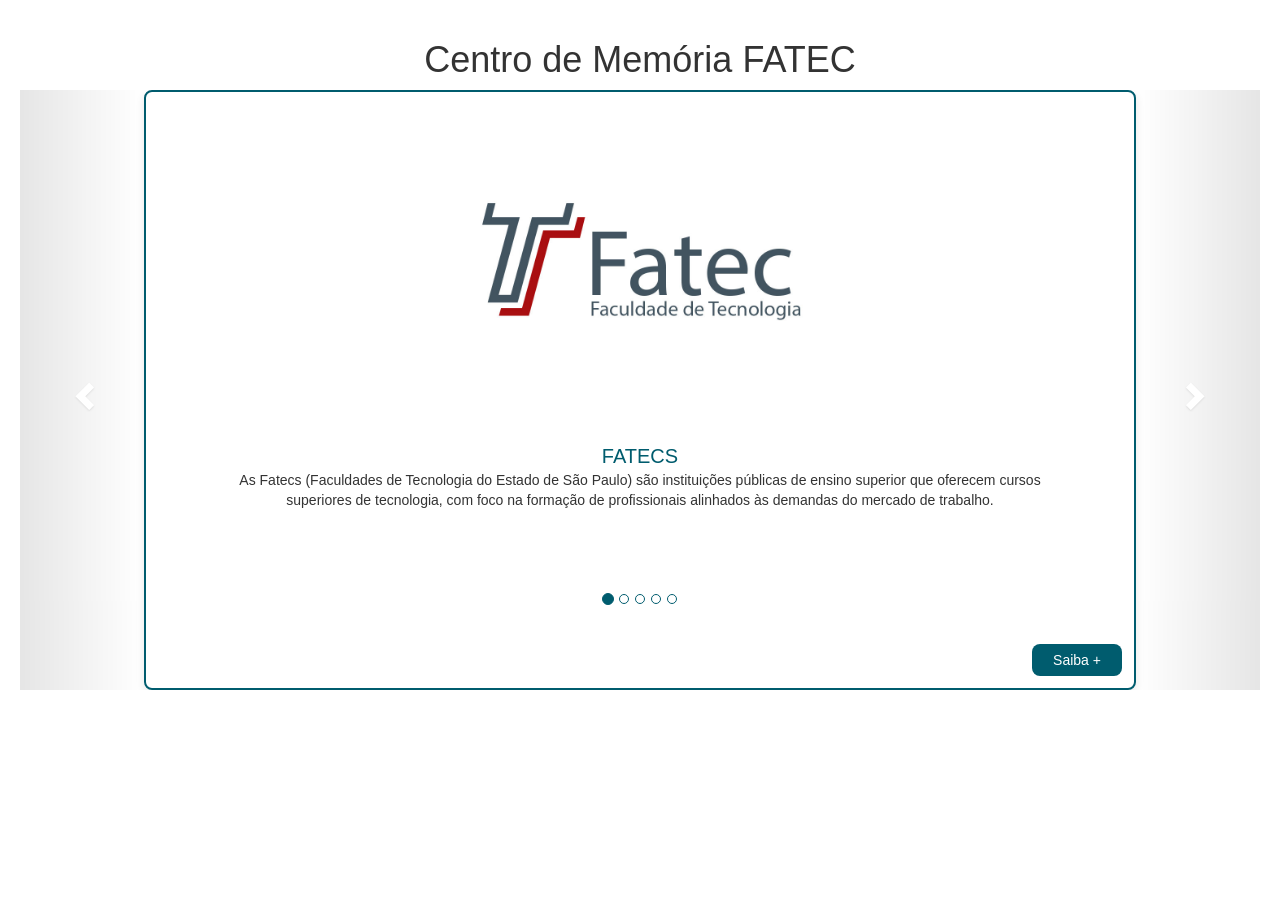
==== index.html @ a652b46e "feat: inserindo o carrossel na pagina inicial" ====
<!DOCTYPE html>
<html lang="pt-br">

<head>
  <meta charset="UTF-8">
  <meta name="viewport" content="width=device-width, initial-scale=1.0">
  <title>Centro de Memória FATEC</title>
  <link rel="stylesheet" href="statics/styles/cards.css">
  <link rel="stylesheet" href="statics/styles/information.css">
  <link rel="stylesheet" href="https://maxcdn.bootstrapcdn.com/bootstrap/3.4.1/css/bootstrap.min.css">
  <script src="https://ajax.googleapis.com/ajax/libs/jquery/3.7.1/jquery.min.js"></script>
  <script src="https://maxcdn.bootstrapcdn.com/bootstrap/3.4.1/js/bootstrap.min.js"></script>

  <style>
  .carousel-indicators .active {
    background-color: var(--primary-color);
  }
  .carousel-control {
    width: 10%;
  }
  .card-carousel, .item.active>.card-carousel {
    max-width: 100%;
    text-align: center;
    margin: 0 10%;
    height: 600px;
  }
  .imagem-carrosel {
    max-height: 400px;
    height: 60%;
    overflow: hidden;
    display: flex;
    align-items: center;
    justify-content: center;
  }
  /* Se a largura da tela for até 470px, muda o height para 40% */
  @media (max-width: 470px) {
    .imagem-carrosel {
      height: 30%;
    }
  }
  .imagem-carrosel > img {
    height: 100%;           
    width: auto;            
    max-width: 90%;
    object-fit: contain;    /* Garante que a imagem não seja cortada */
  }
    .card-content > .card-text {
    padding-inline: 5%;
  }

  a:focus, a:hover {
  color: #ffffff;
  text-decoration: underline;
  }
  .carousel-indicators {
    bottom: 70px;
  }
</style>

</head>

<body>
  <header>
    <h1 id="titulo-principal">Centro de Memória FATEC</h1>
  </header>

  <main>
    <div id="myCarousel" class="carousel slide" data-ride="carousel"  data-interval="2000">
      <!-- Indicators -->
      <ol class="carousel-indicators">
        <li data-target="#myCarousel" data-slide-to="0" class="active" style="border: solid 1px var(--primary-color);">
        </li>
        <li data-target="#myCarousel" data-slide-to="1" style="border: solid 1px var(--primary-color);"></li>
        <li data-target="#myCarousel" data-slide-to="2" style="border: solid 1px var(--primary-color);"></li>
        <li data-target="#myCarousel" data-slide-to="3" style="border: solid 1px var(--primary-color);"></li>
        <li data-target="#myCarousel" data-slide-to="4" style="border: solid 1px var(--primary-color);"></li>
      </ol>

      <!-- Wrapper for slides -->
      <div class="carousel-inner" role="listbox" style="height: 600px;">

        <div class="item active">
          <article class="card card-carousel">
            <div class="card-image-container imagem-carrosel">
              <img src="statics/imgs/icones/logoFatec.png" alt="Fatecs" class="card-image" loading="lazy">
            </div>
            <div class="card-content">
              <h3 class="card-title">FATECS</h3>
              <p class="card-text">As Fatecs (Faculdades de Tecnologia do Estado de São Paulo) são instituições
                públicas de ensino superior que oferecem cursos superiores de tecnologia, com foco na formação 
                de profissionais alinhados às demandas do mercado de trabalho.</p>

              <a href="#" class="saiba-mais" data-id="fatecs">Saiba +</a>
            </div>
          </article>
        </div>

        <div class="item">
          <article class="card card-carousel">
            <div class="card-image-container imagem-carrosel">
              <img src="statics/imgs/pictures/parques-tecnologico.webp" alt="Parque Tecnológico" class="card-image"
                loading="lazy">
            </div>
            <div class="card-content">
              <h3 class="card-title">Parque Tecnológico</h3>
              <p class="card-text">O Parque Tecnológico é um ecossistema de inovação que promove competitividade e
                desenvolvimento sustentável no Vale do Paraíba. A estrutura integra incubadoras de empresas, centros
                empresariais, Arranjos Produtivos Locais, centros de desenvolvimento tecnológico, laboratórios
                multiusuários
                e universidades parceiras.</p>
              <a href="#" class="saiba-mais" data-id="parque-tecnologico">Saiba +</a>
            </div>
          </article>
        </div>

        <div class="item">
          <article class="card card-carousel">
            <div class="card-image-container imagem-carrosel">
              <img src="statics/imgs/icones/microfone.png" alt="Entrevistas" class="card-image" loading="lazy">
            </div>
            <div class="card-content">
              <h3 class="card-title">Entrevistas</h3>
              <p class="card-text">A trajetória dos educadores e docentes da FATEC revela histórias inspiradoras de
            transformação. Cada relato nos convida a refletir sobre o impacto profundo e duradouro que um 
            professor pode exercer na jornada de um estudante — especialmente quando existe uma rede de apoio sólida, 
            da qual os educadores da FATEC são parte essencial e ativa.</p>
              <a href="#" class="saiba-mais" data-id="entrevistas">Saiba +</a>
            </div>
          </article>
        </div>

        <div class="item">
          <article class="card card-carousel">
            <div class="card-image-container imagem-carrosel">
              <img src="statics/imgs/icones/lampada.png" alt="Eventos e Programas da Fatec" class="card-image"
                loading="lazy">
            </div>
            <div class="card-content">
              <h3 class="card-title">Eventos e Programas da Fatec</h3>
              <p class="card-text">A Fatec oferece projetos e competições que unem teoria e prática, como a metodologia API
            (Exclusiva da Fatec de São José dos Campos), as maratonas de programação e o Baja.
            Também conta com um laboratório móvel, uma agência de inovação e atividades na área aeronáutica. Essas ações
            fortalecem a formação prática e inovadora dos estudantes.</p>
              <a href="#" class="saiba-mais" data-id="eventos-programas">Saiba +</a>
            </div>
          </article>
        </div>

        <div class="item">
          <article class="card card-carousel">
            <div class="card-image-container imagem-carrosel">
              <img src="statics/imgs/icones/pessoasInspiram.png" alt="Nomes que Inspiram" class="card-image" loading="lazy">
            </div>
            <div class="card-content">
              <h3 class="card-title">Nomes que Inspiram</h3>
              <p class="card-text">Personalidades que marcaram a história da ciência, tecnologia e educação no Brasil, como
            César Lattes, Jessen Vidal, Paula Souza e Ozires Silva. Seus legados inspiram gerações
            na busca por conhecimento e desenvolvimento.</p>
              <a href="#" class="saiba-mais" data-id="nomes-inspiram">Saiba +</a>
            </div>
          </article>

        </div>
          <!-- Left and right controls -->
          <a class="left carousel-control" href="#myCarousel" role="button" data-slide="prev" style="opacity: 0.2;">
            <span class="glyphicon glyphicon-chevron-left" aria-hidden="true"></span>
            <span class="sr-only">Previous</span>
          </a>
          <a class="right carousel-control" href="#myCarousel" role="button" data-slide="next" style="opacity: 0.2;">
            <span class="glyphicon glyphicon-chevron-right" aria-hidden="true"></span>
            <span class="sr-only">Next</span>
          </a>
        </div>
    </div>

    <section class="card-container">
    </section>

    <section id="informacoes-detalhadas" style="display: none;">
    </section>
  </main>

  <script type="module" src="statics/js/script.js"></script>
</body>

</html>
---- statics/styles/cards.css ----
:root {
  --primary-color: #005c6e;
  --text-color: #333;
  --link-color: #0066cc;
  --bg-light: #f5f5f5;
  --bg-lighter: #f0f8ff;
  --border-accent: #003366;
  --shadow: 0 4px 8px rgba(0, 0, 0, 0.1);
  --border-radius: 8px;
  --spacing-sm: 8px;
  --spacing-md: 12px;
  --spacing-lg: 15px;
  --spacing-xl: 20px;
  --spacing-xxl: 30px;
  --spacing-xxxl: 40px;
  --card-width: 300px;
}

body {
  font-family: Arial, sans-serif;
  max-width: none;
  margin: 0;
  padding: 20px;
  line-height: 1.6;
}

h1 {
  color: var(--primary-color);
  text-align: center;
  margin-bottom: var(--spacing-xxl);
}

a {
  color: var(--link-color);
  text-decoration: none;
  transition: text-decoration 0.2s ease;
}

a:hover {
  text-decoration: underline;
}


.secao {
  background-color: var(--bg-light);
  padding: var(--spacing-lg);
  border-radius: var(--border-radius);
  margin-bottom: var(--spacing-lg);
}

.documento,
.entrevista,
.catalogo {
  background-color: var(--bg-lighter);
  padding: var(--spacing-sm);
  margin-bottom: var(--spacing-sm);
  border-radius: var(--border-radius);
  border-left: 4px solid var(--border-accent);
}

.card-container {
  display: flex;
  justify-content: space-evenly;
  flex-wrap: wrap;
  gap: 20px;
  margin: 30px auto;
  padding: 0 20px;
  width: 100%;
}

.card-introducao {
  width: 1200px;
  height: auto;
  border: 2px solid #005c6e;
  border-radius: 8px;
  overflow: hidden;
  box-shadow: 0 4px 8px rgba(0, 0, 0, 0.1);
  position: relative;
  padding-bottom: 40px;
}

.card {
  flex: 1;
  min-width: 250px;
  max-width: 350px;
  height: auto;
  border: 2px solid var(--primary-color);
  border-radius: var(--border-radius);
  overflow: hidden;
  box-shadow: var(--shadow);
  position: relative;
  padding-bottom: var(--spacing-xxxl);
}

.card-image-container {
  padding: var(--spacing-sm) var(--spacing-lg) 0;
}

.card-image {
  width: 100%;
  height: 240px;
  display: block;
  object-fit: fill;
  border-radius: var(--border-radius);
}

.card-content {
  padding: 0 var(--spacing-md) var(--spacing-md);
}

.card-title {
  color: var(--primary-color);
  font-size: var(--spacing-xl);
  border-radius: 25px;
  margin-bottom: 4px;
  text-align: center;
}

.card-text {
  margin-bottom: var(--spacing-sm);
  color: var(--text-color);
  font-size: 14px;
  line-height: 1.4;
  overflow-wrap: break-word;
  word-wrap: break-word;
}

.saiba-mais {
  display: block;
  width: 90px;
  background-color: var(--primary-color);
  color: white;
  text-align: center;
  padding: 6px var(--spacing-sm);
  border-radius: var(--border-radius);
  text-decoration: none;
  position: absolute;
  bottom: var(--spacing-md);
  right: var(--spacing-md);
  font-size: 14px;
  transition: opacity 0.2s ease;
}

.btn-voltar {
  display: inline-block;
  padding: 10px 20px;
  background-color: var(--primary-color);
  ;
  /* verde bonito */
  color: white;
  text-decoration: none;
  font-size: 16px;
  border-radius: 5px;
  transition: background-color 0.3s ease;
  box-shadow: 0 4px 6px rgba(0, 0, 0, 0.1);
}

.btn-voltar:hover {
  background-color: var(--primary-color);
}


.saiba-mais:hover {
  opacity: 0.9;
}

@media (max-width: 1200px) {
  .card-container {
    grid-template-columns: repeat(3, 1fr);
  }
}

@media (max-width: 768px) {
  .card-container {
    grid-template-columns: repeat(2, 1fr);
  }
}

@media (max-width: 480px) {
  .card-container {
    grid-template-columns: 1fr;
  }
}
---- statics/styles/information.css ----
.info-container {
  max-width: 750px;
  margin: 40px auto;
  border: 2px solid #005c6e;
  border-radius: 8px;
  padding: 20px;
  background-color: #f0f8ff;
  box-shadow: 0 4px 8px rgba(0, 0, 0, 0.1);
}

.info-content {
  display: flex;
  flex-direction: column;
  gap: 15px;
}

.info-title {
  color: #005c6e;
  text-align: center;
  font-size: 24px;
  margin-bottom: 15px;
}

.info-bio {
  line-height: 1.6;
  color: #333;
  text-align: justify;
}

.info-image {
  float: left;
  max-width: 250px;
  margin-right: 20px;
  margin-bottom: 10px;
  border-radius: 8px;
}

.info-sources {
  margin-top: 20px;
  font-size: 12px;
  color: #666;
}

.botoes-navegacao {
  display: flex;
  gap: 20px;
  justify-content: center;
  margin: 20px auto;
}

.botao-voltar {
  display: block;
  padding: 8px 15px;
  background-color: #005c6e;
  color: white;
  border: none;
  border-radius: 4px;
  cursor: pointer;
  font-size: 14px;
}

.botao-fechar {
  display: block;
  padding: 8px 15px;
  background-color: #005c6e;
  color: white;
  border: none;
  border-radius: 4px;
  cursor: pointer;
  font-size: 14px;
}

@media (max-width: 768px) {
  .info-image {
    float: none;
    display: block;
    margin: 0 auto 15px;
    max-width: 100%;
  }
}
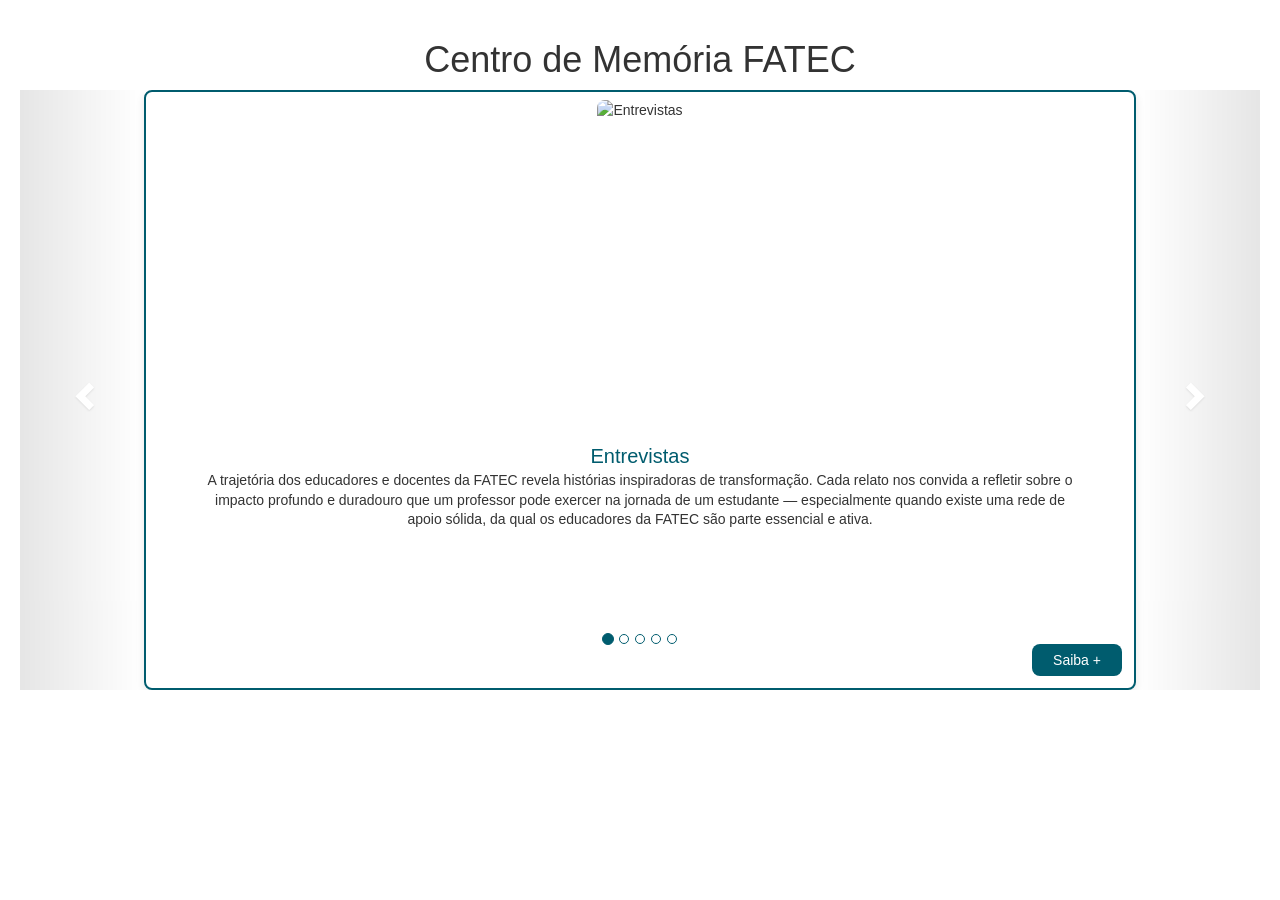
==== commit 2d806b57: "feat: arrumando o carrossel e invertendo entrevistas com fatec." ====
--- a/index.html
+++ b/index.html
@@ -31,6 +31,11 @@
     display: flex;
     align-items: center;
     justify-content: center;
+  }
+
+    ol, ul {
+      margin-top: 0;
+      margin-bottom: -30px;
   }
   /* Se a largura da tela for até 470px, muda o height para 40% */
   @media (max-width: 470px) {
@@ -82,6 +87,22 @@
         <div class="item active">
           <article class="card card-carousel">
             <div class="card-image-container imagem-carrosel">
+              <img src="statics/imgs/icones/microfone.png" alt="Entrevistas" class="card-image" loading="lazy">
+            </div>
+            <div class="card-content">
+              <h3 class="card-title">Entrevistas</h3>
+              <p class="card-text">A trajetória dos educadores e docentes da FATEC revela histórias inspiradoras de
+            transformação. Cada relato nos convida a refletir sobre o impacto profundo e duradouro que um 
+            professor pode exercer na jornada de um estudante — especialmente quando existe uma rede de apoio sólida, 
+            da qual os educadores da FATEC são parte essencial e ativa.</p>
+              <a href="#" class="saiba-mais" data-id="entrevistas">Saiba +</a>
+            </div>
+          </article>
+        </div>
+
+        <div class="item">
+          <article class="card card-carousel">
+            <div class="card-image-container imagem-carrosel">
               <img src="statics/imgs/icones/logoFatec.png" alt="Fatecs" class="card-image" loading="lazy">
             </div>
             <div class="card-content">
@@ -94,7 +115,7 @@
             </div>
           </article>
         </div>
-
+        
         <div class="item">
           <article class="card card-carousel">
             <div class="card-image-container imagem-carrosel">
@@ -109,22 +130,6 @@
                 multiusuários
                 e universidades parceiras.</p>
               <a href="#" class="saiba-mais" data-id="parque-tecnologico">Saiba +</a>
-            </div>
-          </article>
-        </div>
-
-        <div class="item">
-          <article class="card card-carousel">
-            <div class="card-image-container imagem-carrosel">
-              <img src="statics/imgs/icones/microfone.png" alt="Entrevistas" class="card-image" loading="lazy">
-            </div>
-            <div class="card-content">
-              <h3 class="card-title">Entrevistas</h3>
-              <p class="card-text">A trajetória dos educadores e docentes da FATEC revela histórias inspiradoras de
-            transformação. Cada relato nos convida a refletir sobre o impacto profundo e duradouro que um 
-            professor pode exercer na jornada de um estudante — especialmente quando existe uma rede de apoio sólida, 
-            da qual os educadores da FATEC são parte essencial e ativa.</p>
-              <a href="#" class="saiba-mais" data-id="entrevistas">Saiba +</a>
             </div>
           </article>
         </div>
--- a/statics/styles/cards.css
+++ b/statics/styles/cards.css
@@ -80,7 +80,7 @@
 }
 
 .card {
-  flex: 1;
+  flex: 0 0 25%;
   min-width: 250px;
   max-width: 350px;
   height: auto;
@@ -145,8 +145,6 @@
   display: inline-block;
   padding: 10px 20px;
   background-color: var(--primary-color);
-  ;
-  /* verde bonito */
   color: white;
   text-decoration: none;
   font-size: 16px;
@@ -180,4 +178,27 @@
   .card-container {
     grid-template-columns: 1fr;
   }
+}
+
+.entrevistas-container {
+  display: grid;
+  grid-template-columns: repeat(3, 1fr);
+  gap: 20px;
+}
+
+.entrevistas-container .card {
+  width: 100%;
+  box-sizing: border-box;
+}
+
+@media (max-width: 1024px) {
+  .entrevistas-container {
+    grid-template-columns: repeat(2, 1fr);
+  }
+}
+
+@media (max-width: 768px) {
+  .entrevistas-container {
+    grid-template-columns: 1fr;
+  }
 }
--- a/statics/styles/information.css
+++ b/statics/styles/information.css
@@ -70,6 +70,50 @@
   font-size: 14px;
 }
 
+#pdf-modal {
+  display: none;
+  position: fixed;
+  top: 0;
+  left: 0;
+  width: 100%;
+  height: 100%;
+  background: rgba(0, 0, 0, 0.85);
+  justify-content: center;
+  align-items: center;
+  z-index: 9999;
+}
+
+#pdf-container {
+  position: relative;
+  width: 90%;
+  max-width: 1200px;
+  height: 95%;
+  background: #fff;
+  border-radius: 8px;
+  overflow: auto;
+}
+
+#pdf-viewer, #pdf-html-container {
+  width: 100%;
+  height: 100%;
+  border: none;
+  display: block;  
+}
+
+#fechar-pdf {
+  position: absolute;
+  top: 10px;
+  right: 5%;
+  z-index: 10;
+  background: #ff4d4d;
+  color: white;
+  border: none;
+  padding: 8px 12px;
+  border-radius: 4px;
+  cursor: pointer;
+  font-weight: bold;
+}
+
 @media (max-width: 768px) {
   .info-image {
     float: none;
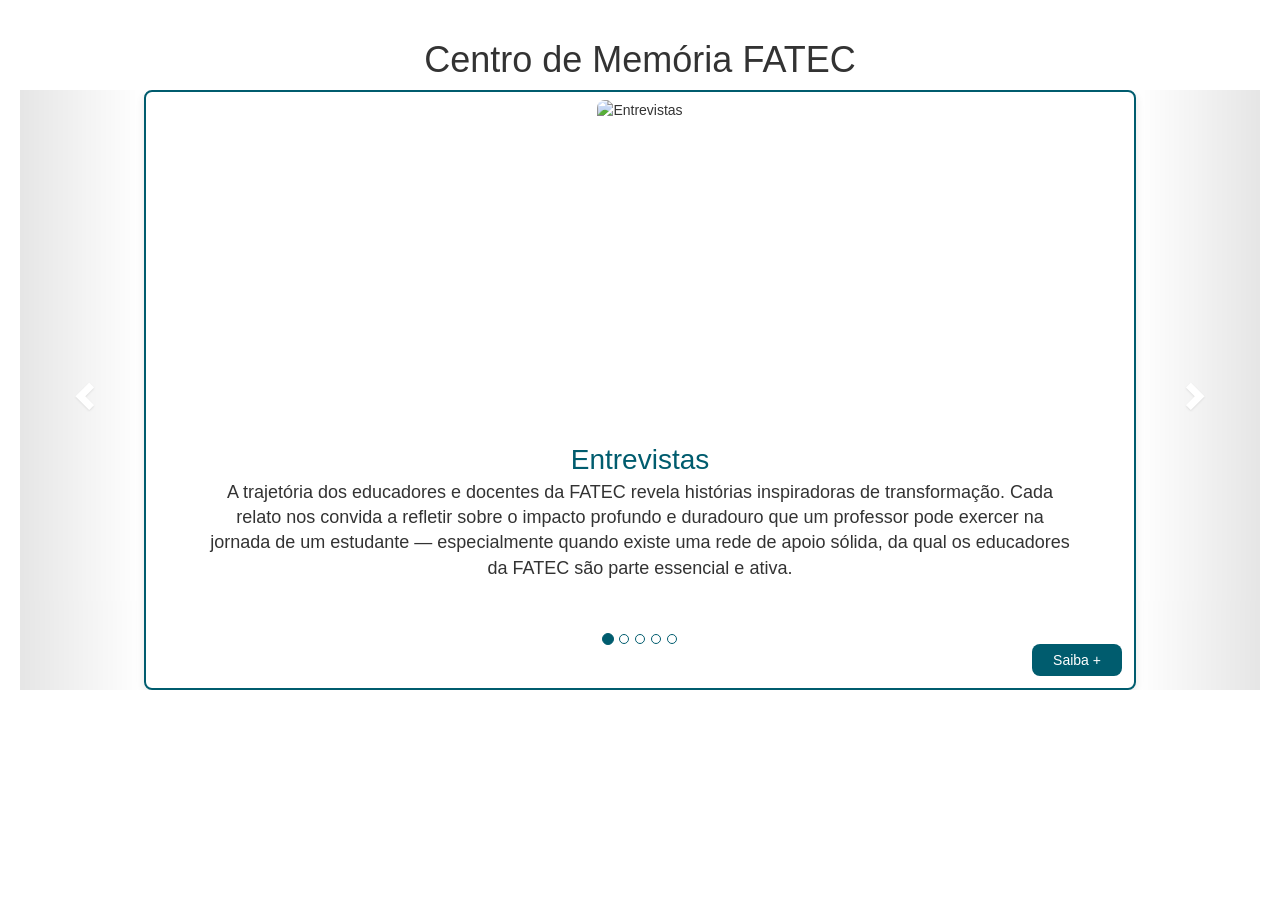
==== commit 0a4b32a0: "style: alterações finais" ====
--- a/index.html
+++ b/index.html
@@ -12,55 +12,75 @@
   <script src="https://maxcdn.bootstrapcdn.com/bootstrap/3.4.1/js/bootstrap.min.js"></script>
 
   <style>
-  .carousel-indicators .active {
-    background-color: var(--primary-color);
-  }
-  .carousel-control {
-    width: 10%;
-  }
-  .card-carousel, .item.active>.card-carousel {
-    max-width: 100%;
-    text-align: center;
-    margin: 0 10%;
-    height: 600px;
-  }
-  .imagem-carrosel {
-    max-height: 400px;
-    height: 60%;
-    overflow: hidden;
-    display: flex;
-    align-items: center;
-    justify-content: center;
-  }
-
-    ol, ul {
+    .carousel-indicators .active {
+      background-color: var(--primary-color);
+    }
+
+    .carousel-control {
+      width: 10%;
+    }
+
+    .card-carousel,
+    .item.active>.card-carousel {
+      max-width: 100%;
+      text-align: center;
+      margin: 0 10%;
+      height: 600px;
+    }
+
+    .imagem-carrosel {
+      max-height: 400px;
+      height: 60%;
+      overflow: hidden;
+      display: flex;
+      align-items: center;
+      justify-content: center;
+    }
+
+    ol,
+    ul {
       margin-top: 0;
       margin-bottom: -30px;
-  }
-  /* Se a largura da tela for até 470px, muda o height para 40% */
-  @media (max-width: 470px) {
-    .imagem-carrosel {
-      height: 30%;
-    }
-  }
-  .imagem-carrosel > img {
-    height: 100%;           
-    width: auto;            
-    max-width: 90%;
-    object-fit: contain;    /* Garante que a imagem não seja cortada */
-  }
-    .card-content > .card-text {
-    padding-inline: 5%;
-  }
-
-  a:focus, a:hover {
-  color: #ffffff;
-  text-decoration: underline;
-  }
-  .carousel-indicators {
-    bottom: 70px;
-  }
-</style>
+    }
+
+    /* Se a largura da tela for até 470px, muda o height para 40% */
+    @media (max-width: 470px) {
+      .imagem-carrosel {
+        height: 30%;
+      }
+    }
+
+    .imagem-carrosel>img {
+      height: 100%;
+      width: auto;
+      max-width: 90%;
+      object-fit: contain;
+      /* Garante que a imagem não seja cortada */
+    }
+
+    .card-content>.card-text {
+      padding-inline: 5%;
+    }
+
+    a:focus,
+    a:hover {
+      color: #ffffff;
+      text-decoration: underline;
+    }
+
+    .carousel-indicators {
+      bottom: 70px;
+    }
+
+    /* Aumentar tamanho das letras no carrossel */
+    .card-carousel .card-title {
+      font-size: 28px;
+    }
+
+    .card-carousel .card-text {
+      font-size: 18px;
+    }
+  </style>
 
 </head>
 
@@ -70,7 +90,7 @@
   </header>
 
   <main>
-    <div id="myCarousel" class="carousel slide" data-ride="carousel"  data-interval="2000">
+    <div id="myCarousel" class="carousel slide" data-ride="carousel" data-interval="4000">
       <!-- Indicators -->
       <ol class="carousel-indicators">
         <li data-target="#myCarousel" data-slide-to="0" class="active" style="border: solid 1px var(--primary-color);">
@@ -92,9 +112,10 @@
             <div class="card-content">
               <h3 class="card-title">Entrevistas</h3>
               <p class="card-text">A trajetória dos educadores e docentes da FATEC revela histórias inspiradoras de
-            transformação. Cada relato nos convida a refletir sobre o impacto profundo e duradouro que um 
-            professor pode exercer na jornada de um estudante — especialmente quando existe uma rede de apoio sólida, 
-            da qual os educadores da FATEC são parte essencial e ativa.</p>
+                transformação. Cada relato nos convida a refletir sobre o impacto profundo e duradouro que um
+                professor pode exercer na jornada de um estudante — especialmente quando existe uma rede de apoio
+                sólida,
+                da qual os educadores da FATEC são parte essencial e ativa.</p>
               <a href="#" class="saiba-mais" data-id="entrevistas">Saiba +</a>
             </div>
           </article>
@@ -106,16 +127,16 @@
               <img src="statics/imgs/icones/logoFatec.png" alt="Fatecs" class="card-image" loading="lazy">
             </div>
             <div class="card-content">
-              <h3 class="card-title">FATECS</h3>
+              <h3 class="card-title">Memórias Fatec</h3>
               <p class="card-text">As Fatecs (Faculdades de Tecnologia do Estado de São Paulo) são instituições
-                públicas de ensino superior que oferecem cursos superiores de tecnologia, com foco na formação 
+                públicas de ensino superior que oferecem cursos superiores de tecnologia, com foco na formação
                 de profissionais alinhados às demandas do mercado de trabalho.</p>
 
               <a href="#" class="saiba-mais" data-id="fatecs">Saiba +</a>
             </div>
           </article>
         </div>
-        
+
         <div class="item">
           <article class="card card-carousel">
             <div class="card-image-container imagem-carrosel">
@@ -142,10 +163,12 @@
             </div>
             <div class="card-content">
               <h3 class="card-title">Eventos e Programas da Fatec</h3>
-              <p class="card-text">A Fatec oferece projetos e competições que unem teoria e prática, como a metodologia API
-            (Exclusiva da Fatec de São José dos Campos), as maratonas de programação e o Baja.
-            Também conta com um laboratório móvel, uma agência de inovação e atividades na área aeronáutica. Essas ações
-            fortalecem a formação prática e inovadora dos estudantes.</p>
+              <p class="card-text">A Fatec oferece projetos e competições que unem teoria e prática, como a metodologia
+                API
+                (Exclusiva da Fatec de São José dos Campos), as maratonas de programação e o Baja.
+                Também conta com um laboratório móvel, uma agência de inovação e atividades na área aeronáutica. Essas
+                ações
+                fortalecem a formação prática e inovadora dos estudantes.</p>
               <a href="#" class="saiba-mais" data-id="eventos-programas">Saiba +</a>
             </div>
           </article>
@@ -154,28 +177,30 @@
         <div class="item">
           <article class="card card-carousel">
             <div class="card-image-container imagem-carrosel">
-              <img src="statics/imgs/icones/pessoasInspiram.png" alt="Nomes que Inspiram" class="card-image" loading="lazy">
+              <img src="statics/imgs/icones/pessoasInspiram.png" alt="Nomes que Inspiram" class="card-image"
+                loading="lazy">
             </div>
             <div class="card-content">
               <h3 class="card-title">Nomes que Inspiram</h3>
-              <p class="card-text">Personalidades que marcaram a história da ciência, tecnologia e educação no Brasil, como
-            César Lattes, Jessen Vidal, Paula Souza e Ozires Silva. Seus legados inspiram gerações
-            na busca por conhecimento e desenvolvimento.</p>
+              <p class="card-text">Personalidades que marcaram a história da ciência, tecnologia e educação no Brasil,
+                como
+                César Lattes, Jessen Vidal, Paula Souza e Ozires Silva. Seus legados inspiram gerações
+                na busca por conhecimento e desenvolvimento.</p>
               <a href="#" class="saiba-mais" data-id="nomes-inspiram">Saiba +</a>
             </div>
           </article>
 
         </div>
-          <!-- Left and right controls -->
-          <a class="left carousel-control" href="#myCarousel" role="button" data-slide="prev" style="opacity: 0.2;">
-            <span class="glyphicon glyphicon-chevron-left" aria-hidden="true"></span>
-            <span class="sr-only">Previous</span>
-          </a>
-          <a class="right carousel-control" href="#myCarousel" role="button" data-slide="next" style="opacity: 0.2;">
-            <span class="glyphicon glyphicon-chevron-right" aria-hidden="true"></span>
-            <span class="sr-only">Next</span>
-          </a>
-        </div>
+        <!-- Left and right controls -->
+        <a class="left carousel-control" href="#myCarousel" role="button" data-slide="prev" style="opacity: 0.2;">
+          <span class="glyphicon glyphicon-chevron-left" aria-hidden="true"></span>
+          <span class="sr-only">Previous</span>
+        </a>
+        <a class="right carousel-control" href="#myCarousel" role="button" data-slide="next" style="opacity: 0.2;">
+          <span class="glyphicon glyphicon-chevron-right" aria-hidden="true"></span>
+          <span class="sr-only">Next</span>
+        </a>
+      </div>
     </div>
 
     <section class="card-container">
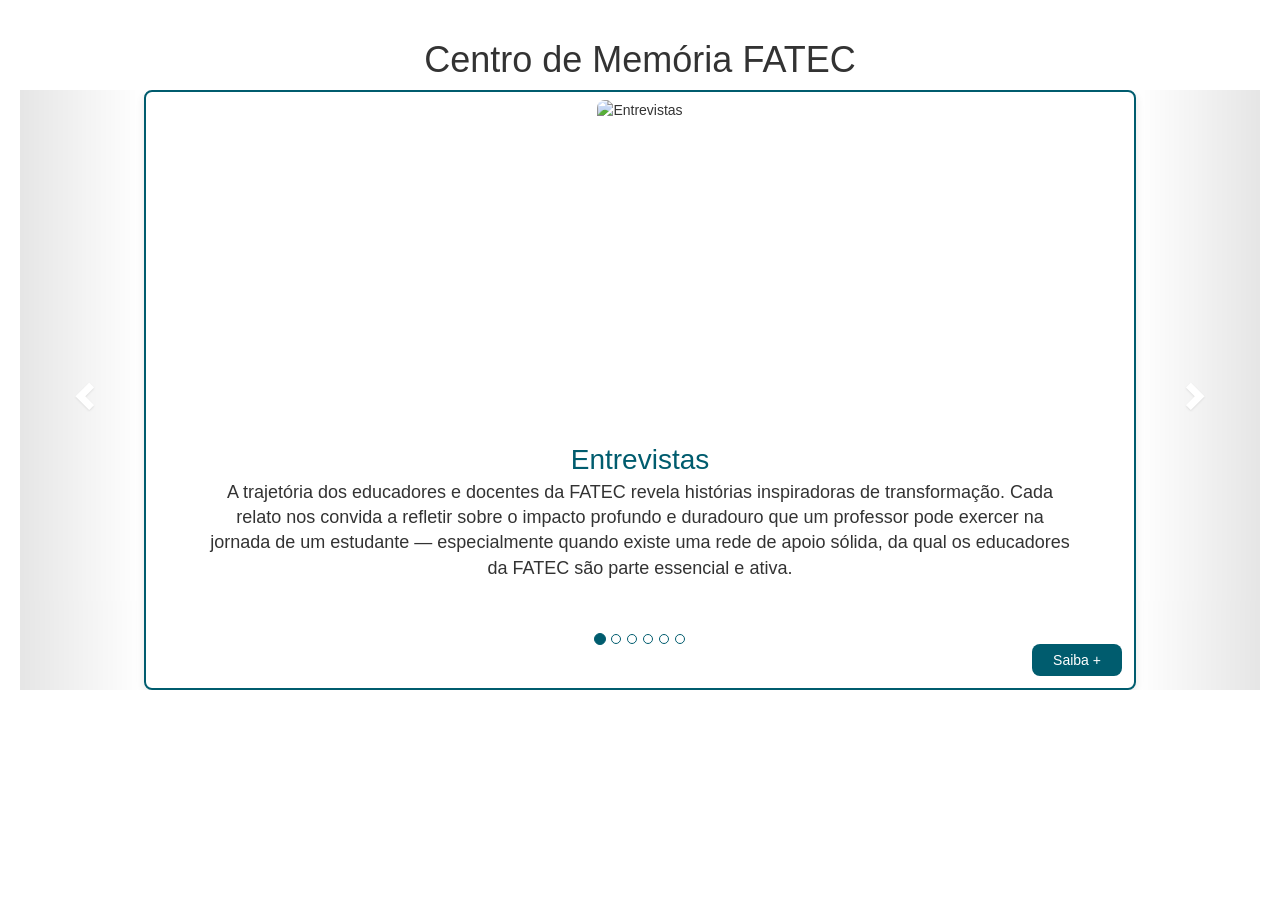
==== commit 5c94a164: "feat: novo item carrossel" ====
--- a/index.html
+++ b/index.html
@@ -99,6 +99,7 @@
         <li data-target="#myCarousel" data-slide-to="2" style="border: solid 1px var(--primary-color);"></li>
         <li data-target="#myCarousel" data-slide-to="3" style="border: solid 1px var(--primary-color);"></li>
         <li data-target="#myCarousel" data-slide-to="4" style="border: solid 1px var(--primary-color);"></li>
+        <li data-target="#myCarousel" data-slide-to="5" style="border: solid 1px var(--primary-color);"></li>
       </ol>
 
       <!-- Wrapper for slides -->
@@ -189,6 +190,25 @@
               <a href="#" class="saiba-mais" data-id="nomes-inspiram">Saiba +</a>
             </div>
           </article>
+
+          <div class="item">
+            <article class="card card-carousel">
+              <div class="card-image-container imagem-carrosel">
+                <img src="statics/imgs/icones/memoriaParticipativa.png" alt="Memória Participativa" class="card-image"
+                  loading="lazy">
+              </div>
+              <div class="card-content">
+                <h3 class="card-title">Memória Participativa</h3>
+                <p class="card-text">A memória participativa é um conceito que valoriza a participação ativa de grupos,
+                  comunidades e coletivos culturais na preservação e promoção da memória social. Este site visa garantir
+                  que o direito à memória seja exercido democraticamente por diversos grupos de professores, alunos e
+                  funcionários. Além disso, os inventários participativos trabalham na identificação e registro do
+                  patrimônio cultural e da memória social. A memória participativa é uma forma de aproximar pessoas,
+                  reaproximar comunidades e fortalecer o sentimento de pertencimento e identidade.</p>
+                <a href="#" class="saiba-mais" data-id="memoria-participativa">Saiba +</a>
+              </div>
+            </article>
+          </div>
 
         </div>
         <!-- Left and right controls -->
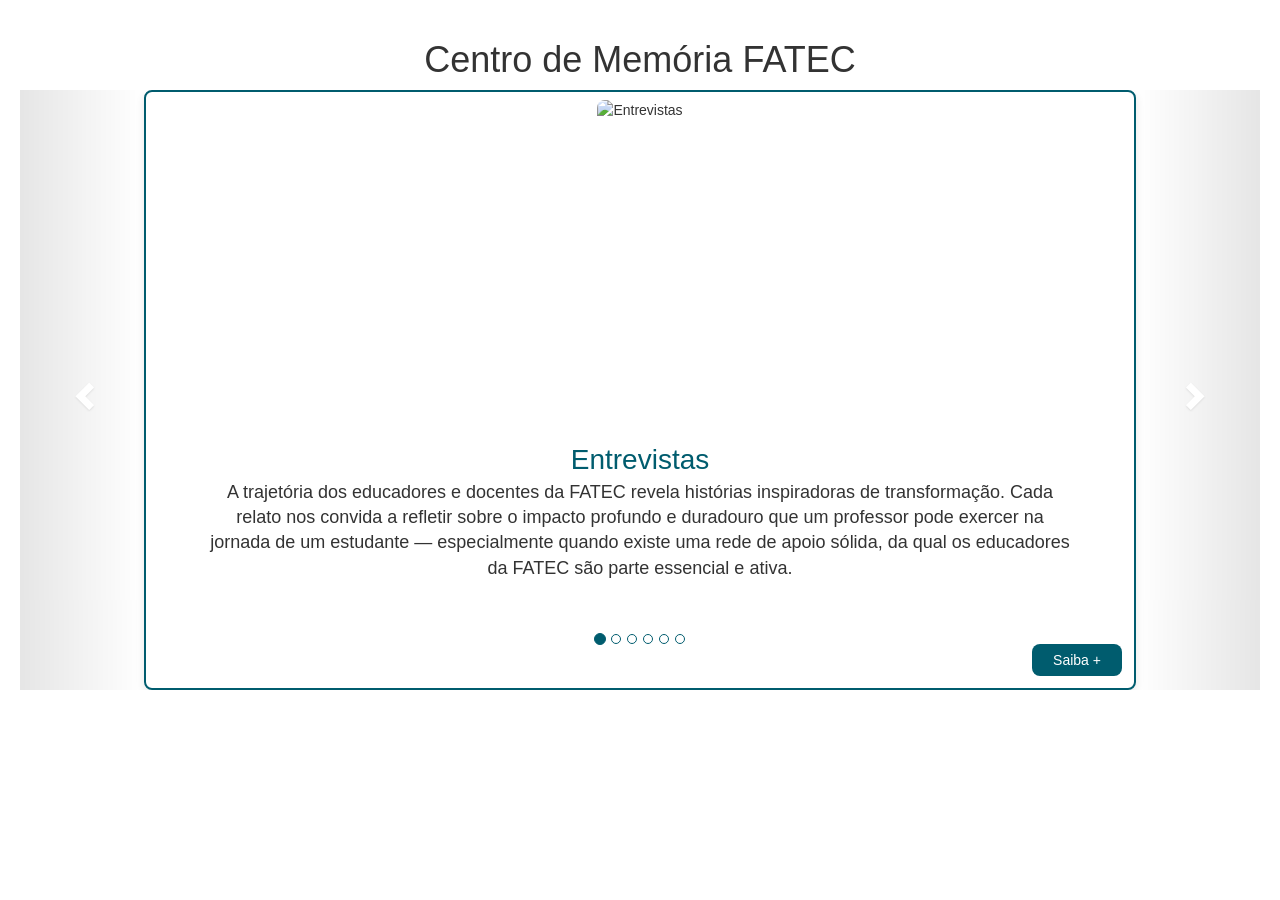
==== commit 91b112ad: "fix: carrossel" ====
--- a/index.html
+++ b/index.html
@@ -190,37 +190,37 @@
               <a href="#" class="saiba-mais" data-id="nomes-inspiram">Saiba +</a>
             </div>
           </article>
-
-          <div class="item">
-            <article class="card card-carousel">
-              <div class="card-image-container imagem-carrosel">
-                <img src="statics/imgs/icones/memoriaParticipativa.png" alt="Memória Participativa" class="card-image"
-                  loading="lazy">
-              </div>
-              <div class="card-content">
-                <h3 class="card-title">Memória Participativa</h3>
-                <p class="card-text">A memória participativa é um conceito que valoriza a participação ativa de grupos,
-                  comunidades e coletivos culturais na preservação e promoção da memória social. Este site visa garantir
-                  que o direito à memória seja exercido democraticamente por diversos grupos de professores, alunos e
-                  funcionários. Além disso, os inventários participativos trabalham na identificação e registro do
-                  patrimônio cultural e da memória social. A memória participativa é uma forma de aproximar pessoas,
-                  reaproximar comunidades e fortalecer o sentimento de pertencimento e identidade.</p>
-                <a href="#" class="saiba-mais" data-id="memoria-participativa">Saiba +</a>
-              </div>
-            </article>
-          </div>
-
-        </div>
-        <!-- Left and right controls -->
-        <a class="left carousel-control" href="#myCarousel" role="button" data-slide="prev" style="opacity: 0.2;">
-          <span class="glyphicon glyphicon-chevron-left" aria-hidden="true"></span>
-          <span class="sr-only">Previous</span>
-        </a>
-        <a class="right carousel-control" href="#myCarousel" role="button" data-slide="next" style="opacity: 0.2;">
-          <span class="glyphicon glyphicon-chevron-right" aria-hidden="true"></span>
-          <span class="sr-only">Next</span>
-        </a>
+        </div>
+
+        <div class="item">
+          <article class="card card-carousel">
+            <div class="card-image-container imagem-carrosel">
+              <img src="statics/imgs/icones/memoriaParticipativa.png" alt="Memória Participativa" class="card-image"
+                loading="lazy">
+            </div>
+            <div class="card-content">
+              <h3 class="card-title">Memória Participativa</h3>
+              <p class="card-text">A memória participativa é um conceito que valoriza a participação ativa de grupos,
+                comunidades e coletivos culturais na preservação e promoção da memória social. Este site visa garantir
+                que o direito à memória seja exercido democraticamente por diversos grupos de professores, alunos e
+                funcionários. Além disso, os inventários participativos trabalham na identificação e registro do
+                patrimônio cultural e da memória social. A memória participativa é uma forma de aproximar pessoas,
+                reaproximar comunidades e fortalecer o sentimento de pertencimento e identidade.</p>
+              <a href="#" class="saiba-mais" data-id="memoria-participativa">Saiba +</a>
+            </div>
+          </article>
+        </div>
+
       </div>
+      <!-- Left and right controls -->
+      <a class="left carousel-control" href="#myCarousel" role="button" data-slide="prev" style="opacity: 0.2;">
+        <span class="glyphicon glyphicon-chevron-left" aria-hidden="true"></span>
+        <span class="sr-only">Previous</span>
+      </a>
+      <a class="right carousel-control" href="#myCarousel" role="button" data-slide="next" style="opacity: 0.2;">
+        <span class="glyphicon glyphicon-chevron-right" aria-hidden="true"></span>
+        <span class="sr-only">Next</span>
+      </a>
     </div>
 
     <section class="card-container">
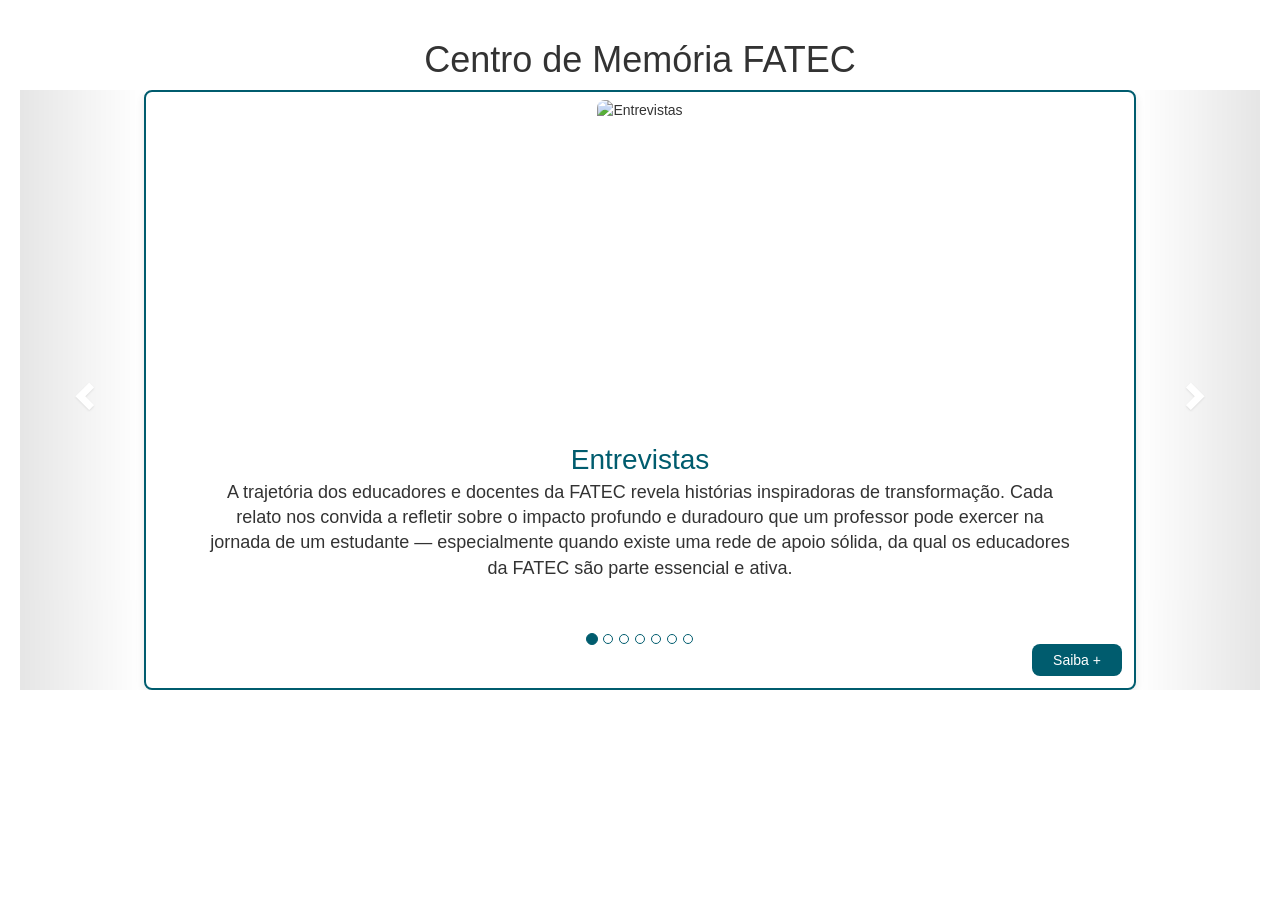
==== commit 02bdb4b8: "feat:: FATEC 20 anos" ====
--- a/index.html
+++ b/index.html
@@ -64,8 +64,7 @@
 
     a:focus,
     a:hover {
-      color: #ffffff;
-      text-decoration: underline;
+      text-decoration: none;
     }
 
     .carousel-indicators {
@@ -100,6 +99,7 @@
         <li data-target="#myCarousel" data-slide-to="3" style="border: solid 1px var(--primary-color);"></li>
         <li data-target="#myCarousel" data-slide-to="4" style="border: solid 1px var(--primary-color);"></li>
         <li data-target="#myCarousel" data-slide-to="5" style="border: solid 1px var(--primary-color);"></li>
+        <li data-target="#myCarousel" data-slide-to="6" style="border: solid 1px var(--primary-color);"></li>
       </ol>
 
       <!-- Wrapper for slides -->
@@ -207,6 +207,23 @@
                 patrimônio cultural e da memória social. A memória participativa é uma forma de aproximar pessoas,
                 reaproximar comunidades e fortalecer o sentimento de pertencimento e identidade.</p>
               <a href="#" class="saiba-mais" data-id="memoria-participativa">Saiba +</a>
+            </div>
+          </article>
+        </div>
+
+        <div class="item">
+          <article class="card card-carousel">
+            <div class="card-image-container imagem-carrosel">
+              <img src="statics/imgs/pictures/FATEC 20 ANOS.png" alt="FATEC 20 anos" class="card-image" loading="lazy">
+            </div>
+            <div class="card-content">
+              <h3 class="card-title">FATEC 20 anos - São José dos Campos</h3>
+              <p class="card-text">A FATEC São José dos Campos celebra 20 anos de história dedicados à formação
+                tecnológica e ao desenvolvimento regional. Ao longo dessas duas décadas, a instituição consolidou seu
+                papel na qualificação profissional, na inovação e na construção de oportunidades para a comunidade. Sua
+                trajetória é marcada pelo compromisso com a educação pública de qualidade e pelo fortalecimento do Vale
+                do Paraíba.</p>
+              <a href="#" class="saiba-mais" data-id="fatec-20-anos">Saiba +</a>
             </div>
           </article>
         </div>
